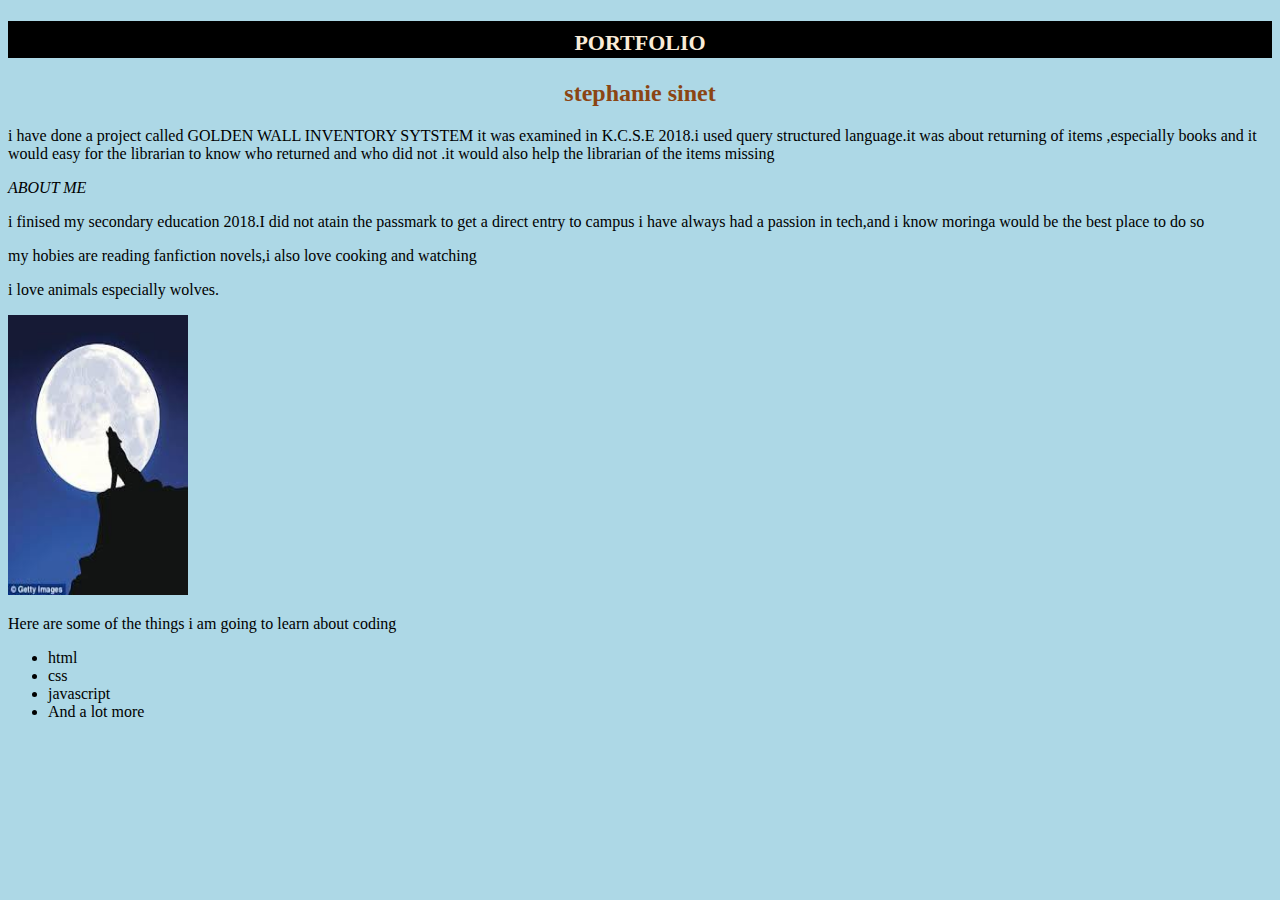
==== index.html @ 0ba11ac5 "fixed files" ====
<!DOCTYPE html>
<html lang="en">
<head>
    <link href="css/style.css" rel="stylesheet" type="text/css">
    <meta charset="UTF-8">
    <meta name="viewport" content="width=device-width, initial-scale=1.0">
    <title>my first webpage</title>
</head>
<body>
<h1>portfolio</h1>
<h2>stephanie sinet</h2>
<p>i have done a project called GOLDEN WALL INVENTORY SYTSTEM it was examined in K.C.S.E 2018.i used query structured language.it was about returning of items ,especially books and it would easy for the librarian to  know who returned and who did not .it would also help the librarian of the items missing</p>
<p style="font-style: italic;">ABOUT ME</p>
<p>i finised my secondary education 2018.I did not atain the passmark to get a direct entry to campus i have always had a passion in tech,and i know moringa would be the best place to do so</p>
<p>my hobies are reading fanfiction novels,i also love cooking and watching</p>
<P>i love animals especially wolves.</P>
<img src="pic/images copy.jpg" alt="a picture of a wolf" height="280" width="180">
<P>Here are some of the things i am going to learn about coding</P>
<UL>
    <li>html</li>
    <li>css</li>
    <li>javascript</li>
    <li>And a lot more</li>
</UL>



</body>
</html>
---- css/style.css ----
body {
    background-color:lightblue;
    color:black;
}
h1   {
    color: antiquewhite;
    background-color:black;
    font-family:Cambria, Cochin, Georgia, Times, 'Times New Roman', serif;
    font-variant: small-caps;
    font-size: 200%;
    text-align: center;
}
p{
    color:black;
}
h2{
    color: saddlebrown;
    font-family: fantasy;
    font-variant: normal;
    font-size: 150%;
    text-align:center;
}
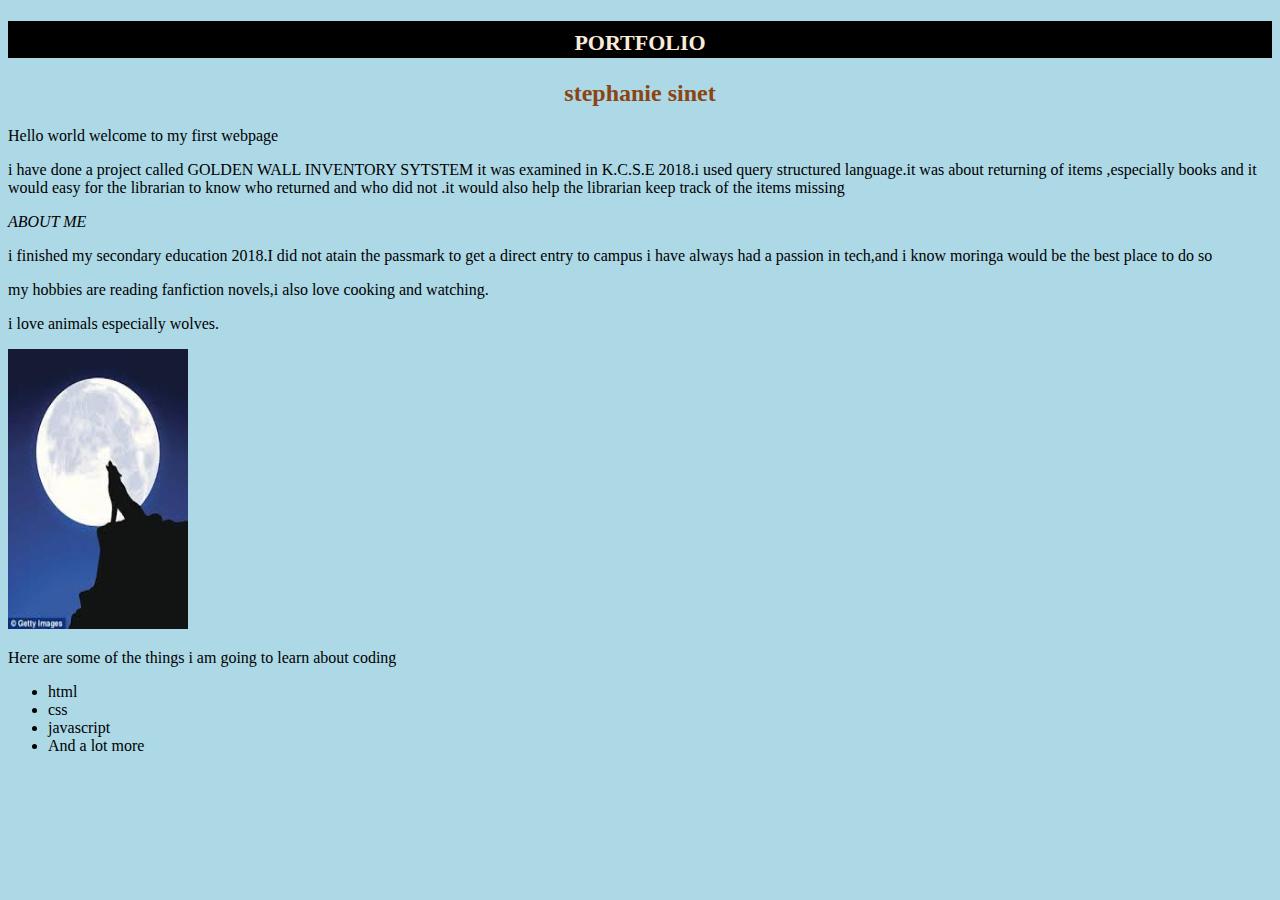
==== commit 9996589a: "fixed css" ====
--- a/index.html
+++ b/index.html
@@ -6,13 +6,15 @@
     <meta name="viewport" content="width=device-width, initial-scale=1.0">
     <title>my first webpage</title>
 </head>
+
 <body>
 <h1>portfolio</h1>
 <h2>stephanie sinet</h2>
-<p>i have done a project called GOLDEN WALL INVENTORY SYTSTEM it was examined in K.C.S.E 2018.i used query structured language.it was about returning of items ,especially books and it would easy for the librarian to  know who returned and who did not .it would also help the librarian of the items missing</p>
+<P>Hello world welcome to my first webpage</P>
+<p>i have done a project called GOLDEN WALL INVENTORY SYTSTEM it was examined in K.C.S.E 2018.i used query structured language.it was about returning of items ,especially books and it would easy for the librarian to  know who returned and who did not .it would also help the librarian keep track of the items missing</p>
 <p style="font-style: italic;">ABOUT ME</p>
-<p>i finised my secondary education 2018.I did not atain the passmark to get a direct entry to campus i have always had a passion in tech,and i know moringa would be the best place to do so</p>
-<p>my hobies are reading fanfiction novels,i also love cooking and watching</p>
+<p>i finished my secondary education 2018.I did not atain the passmark to get a direct entry to campus i have always had a passion in tech,and i know moringa would be the best place to do so</p>
+<p>my hobbies are reading fanfiction novels,i also love cooking and watching.</p>
 <P>i love animals especially wolves.</P>
 <img src="pic/images copy.jpg" alt="a picture of a wolf" height="280" width="180">
 <P>Here are some of the things i am going to learn about coding</P>
